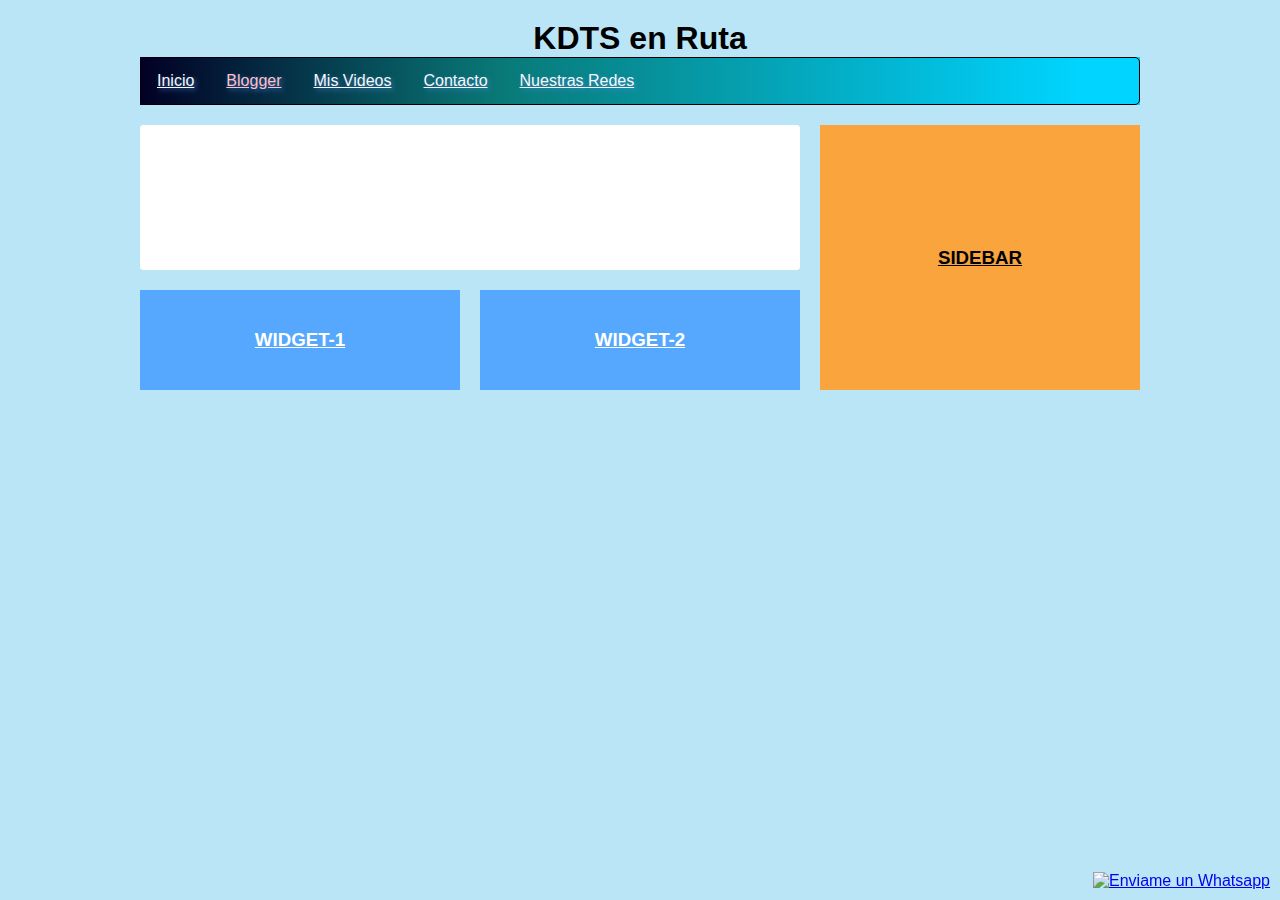
==== paginas/blogger.html @ cf737195 "Hola Git" ====
<!DOCTYPE html>
<html lang="es">
<head>
    <meta charset="UTF-8">
    <meta http-equiv="X-UA-Compatible" content="IE=edge">
    <meta name="viewport" content="width=device-width, initial-scale=1.0">
    <link rel="stylesheet" href="../estilos/estilos.css">
    <title>Motoviajeros</title>
</head>
<body>
    <div class="contenedor"
    <!--Header por acá-->
    <header>
        <h1>KDTS en Ruta</h1>
        <nav>
                <ul>
                  <li><a href="../index.html">Inicio</a></li>
                  <li><a href="blogger.html" class="active" >Blogger</a></li>
                  <li><a href="misVideos.html">Mis Videos</a></li>
                  <li><a href="contacto.html">Contacto</a></li>
                  <li><a href="nuestrasRedes.html">Nuestras Redes</a></li>
                </ul>
        </nav>
    </header>
    <!--Section-->
    <main class="contenido">
        <h1>Contenido</h1>
        <p>Para ingresar a nuestro blogger hace click <a href="https://kdtsenruta.blogspot.com/2022/01/encuentro-de-motos-en-jacinto-arauz.html" target="_blank">Blogger</a></p>
    </main>
    <aside class="sidebar">
        <h3>SIDEBAR</h3>
    </aside>
    <div class="widget-1">
        <h3>WIDGET-1</h3>
    </div>
    <div class="widget-2">
        <h3>WIDGET-2</h3>
    </div>
        </article>
    <main class="contenido"></main>
            <section>   
              </div>
            <!--Footer-->
            <footer>
                <div id="imgwa"><a href="https://wa.me/5492954650217" target="_blank"><img src="./img/imgwa.png" title="Enviame un Whatsapp"></a><div>
            </footer>
        </section>
    </main>
</body>
</html>
---- estilos/estilos.css ----
*{
    padding: 0;
    margin: 0;
    box-sizing: border-box;
}
body{
    background-color: rgb(186, 229, 247);
    font-family: Verdana, Geneva, Tahoma, sans-serif;
}

.contenedor {
        width: 90%;
        max-width: 1000px;
        margin: 20px auto;
        display: grid;
        grid-gap:20px;
        grid-template-columns: repeat(3, 1fr);
    grid-template-rows: repeat(4, auto);
    grid-template-areas:
        "header header header"
        "contenido contenido sidebar"
        "widget-1 widget-2 sidebar"
        "footer footer footer"
}
.caja{
    width: 200px;
    height: 200px;
    margin: 30px;
}

.primera{
    background-color: blue;
}
h1{
    font-family: serif Georgia, 'Times New Roman', Times, serif;
    text-align: center;
    background-color: #bae5f7;
    }

ul{
    list-style-type: none;
    margin: 0;
    padding: 0;
    overflow: hidden;
    border: 1px solid black;
    border-radius:5px ;
}

h2{
      margin: 2%;
      padding: 0%;
}

h3{
      margin: 5%;
      padding: 0%;
      text-align: center;
      text-decoration: underline;
}
  
li{
    float: left;
}
  
li a{
    display: block;
    color: rgb(248, 248, 248);
    text-align: center;
    padding: 14px 16px;
    text-decoration: none;
    }
  
li a:hover{
    background-color: rgb(157, 199, 247);
}

nav{
    background: rgb(2,0,36);
background: linear-gradient(90deg, rgba(2,0,36,1) 0%, rgba(9,121,119,1) 36%, rgba(0,212,255,1) 94%);
}

nav ul li a{
    display:inline-block;
    text-decoration: underline;
    text-shadow: 2px 2px 5px rgba(77, 136, 224, 0.76);
}

a:hover, a:active{
    background-color: rgb(0, 174, 255);
}

footer{
    margin: 0%;
    padding: 0%;
}

#imgwa{
    position:fixed;
    right:10px;
    bottom:10px;
}   

.image-wrapper{
        width: 33%;
        float: left;
        border: 10px solid black;
}
.image-wrapper > img {
        width: 100%;
}

h2{
    float: left;
}
.forms{
    float: left;
    margin-bottom: 5%;
    border-radius: 5px;
    background-color: #f2f2f2;
    padding: 20px;
}
.active{
    color: pink;
}

p{
    margin: 0%;
    padding: 0%;
    font-size: 30px;
}

contenedor > div,
.contenedor .header,
.contenedor .contenido,
.contenedor .footer{
    background: #fff;
    padding: 20px;
    border-radius: 4px;
}

.contenedor .header {
    background:#12203e;
    color: #fff;

    grid-area: header;
}

.contenedor .contenido{
    grid-area: contenido;
}

.contenedor .sidebar {
    grid-column: 3/4;
    background-color: #faa43d;
    text-align: center;
    display: flex;
    align-items: center;
    justify-content: center;
    min-height: 100px;
    
    grid-area: sidebar;
}

.contenedor .widget-1,
.contenedor .widget-2{
    background: #55a8fd;
    color: #fff;
    height: 100px;
    text-align: center;
    display: flex;
    align-items: center;
    justify-content: center;
}

.contenedor .widget-1 {
    grid-area: widget-1;
}

.contenedor .widget-2 {
    grid-area: widget-2;
}

.contenedor .footer {
    background-color: #12203e;
    color: #fff;
    grid-area: footer;
}

header {
    grid-area: 1/1/1/4;

}

@media screen and (max-width: 768px) {
    
    .contenedor {
        grid-template-areas:
        "header header header"
        "contenido contenido contenido"
        "sidebar sidebar sidebar"
        "widget-1 widget-1 widget-2"
        "footer footer footer";
        
    }
}
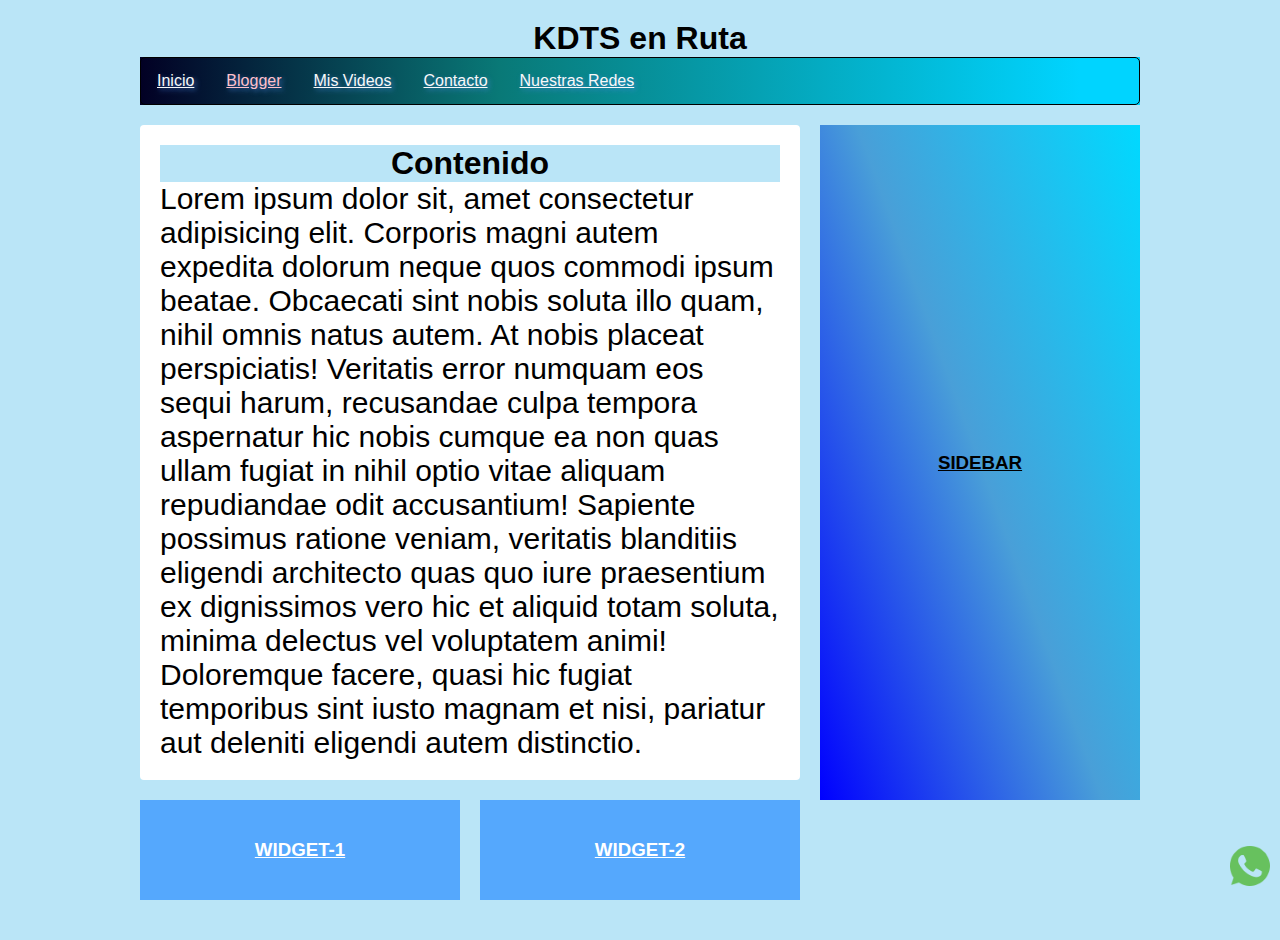
==== commit d16f05a3: "Actualizacion Motoviajeros" ====
--- a/paginas/blogger.html
+++ b/paginas/blogger.html
@@ -4,47 +4,47 @@
     <meta charset="UTF-8">
     <meta http-equiv="X-UA-Compatible" content="IE=edge">
     <meta name="viewport" content="width=device-width, initial-scale=1.0">
+    <link rel="stylesheet"
+    href="https://cdnjs.cloudflare.com/ajax/libs/animate.css/4.1.1/animate.min.css"
+  />
     <link rel="stylesheet" href="../estilos/estilos.css">
+    <link rel="stylesheet" href="../estilos/blogger.css">
     <title>Motoviajeros</title>
 </head>
 <body>
-    <div class="contenedor"
+    <div class="contenedor">
     <!--Header por acá-->
-    <header>
-        <h1>KDTS en Ruta</h1>
-        <nav>
-                <ul>
-                  <li><a href="../index.html">Inicio</a></li>
-                  <li><a href="blogger.html" class="active" >Blogger</a></li>
-                  <li><a href="misVideos.html">Mis Videos</a></li>
-                  <li><a href="contacto.html">Contacto</a></li>
-                  <li><a href="nuestrasRedes.html">Nuestras Redes</a></li>
-                </ul>
-        </nav>
-    </header>
-    <!--Section-->
-    <main class="contenido">
-        <h1>Contenido</h1>
-        <p>Para ingresar a nuestro blogger hace click <a href="https://kdtsenruta.blogspot.com/2022/01/encuentro-de-motos-en-jacinto-arauz.html" target="_blank">Blogger</a></p>
-    </main>
-    <aside class="sidebar">
-        <h3>SIDEBAR</h3>
-    </aside>
-    <div class="widget-1">
-        <h3>WIDGET-1</h3>
+        <header>
+            <h1>KDTS en Ruta</h1>
+            <nav>
+                    <ul>
+                    <li><a href="../index.html">Inicio</a></li>
+                    <li><a href="blogger.html" class="active" >Blogger</a></li>
+                    <li><a href="misVideos.html">Mis Videos</a></li>
+                    <li><a href="contacto.html">Contacto</a></li>
+                    <li><a href="nuestrasRedes.html">Nuestras Redes</a></li>
+                    </ul>
+            </nav>
+        </header>
+        <!--Main-->
+        <main class="contenido">
+            <h1>Contenido</h1>
+            <p>Lorem ipsum dolor sit, amet consectetur adipisicing elit. Corporis magni autem expedita dolorum neque quos commodi ipsum beatae. Obcaecati sint nobis soluta illo quam, nihil omnis natus autem. At nobis placeat perspiciatis! Veritatis error numquam eos sequi harum, recusandae culpa tempora aspernatur hic nobis cumque ea non quas ullam fugiat in nihil optio vitae aliquam repudiandae odit accusantium! Sapiente possimus ratione veniam, veritatis blanditiis eligendi architecto quas quo iure praesentium ex dignissimos vero hic et aliquid totam soluta, minima delectus vel voluptatem animi! Doloremque facere, quasi hic fugiat temporibus sint iusto magnam et nisi, pariatur aut deleniti eligendi autem distinctio.</p>
+        </main>
+        <!--Asides-->
+        <aside class="sidebar animate__animated animate__swing">
+            <h3>SIDEBAR</h3>
+        </aside>
+        <div class="widget-1">
+            <h3>WIDGET-1</h3>
+        </div>
+        <div class="widget-2">
+            <h3>WIDGET-2</h3>
+        </div>
+        <!--Footer-->
+        <footer>
+            <div id="imgwa"><a href="https://wa.me/5492954650217" target="_blank"><img src="../img/imgwa.png" title="Enviame un Whatsapp"></a><div>
+        </footer>
     </div>
-    <div class="widget-2">
-        <h3>WIDGET-2</h3>
-    </div>
-        </article>
-    <main class="contenido"></main>
-            <section>   
-              </div>
-            <!--Footer-->
-            <footer>
-                <div id="imgwa"><a href="https://wa.me/5492954650217" target="_blank"><img src="./img/imgwa.png" title="Enviame un Whatsapp"></a><div>
-            </footer>
-        </section>
-    </main>
 </body>
 </html>
--- a/estilos/estilos.css
+++ b/estilos/estilos.css
@@ -127,6 +127,7 @@
     margin: 0%;
     padding: 0%;
     font-size: 30px;
+
 }
 
 contenedor > div,
@@ -151,15 +152,17 @@
 
 .contenedor .sidebar {
     grid-column: 3/4;
-    background-color: #faa43d;
+    background: linear-gradient(70deg, blue, rgb(73, 159, 216), rgb(0, 217, 255));
     text-align: center;
     display: flex;
     align-items: center;
     justify-content: center;
     min-height: 100px;
+    margin-bottom: 100px;
     
     grid-area: sidebar;
 }
+
 
 .contenedor .widget-1,
 .contenedor .widget-2{
@@ -205,4 +208,3 @@
 }
 
 
-
--- a/estilos/blogger.css
+++ b/estilos/blogger.css
@@ -0,0 +1,12 @@
+@media screen and (max-width: 768px) {
+    main {
+        display: flex;
+        flex-direction: column;
+    }   
+    .contenedorImg {
+    display: flex;
+    flex-direction:column;
+    align-items: center;
+    }
+
+}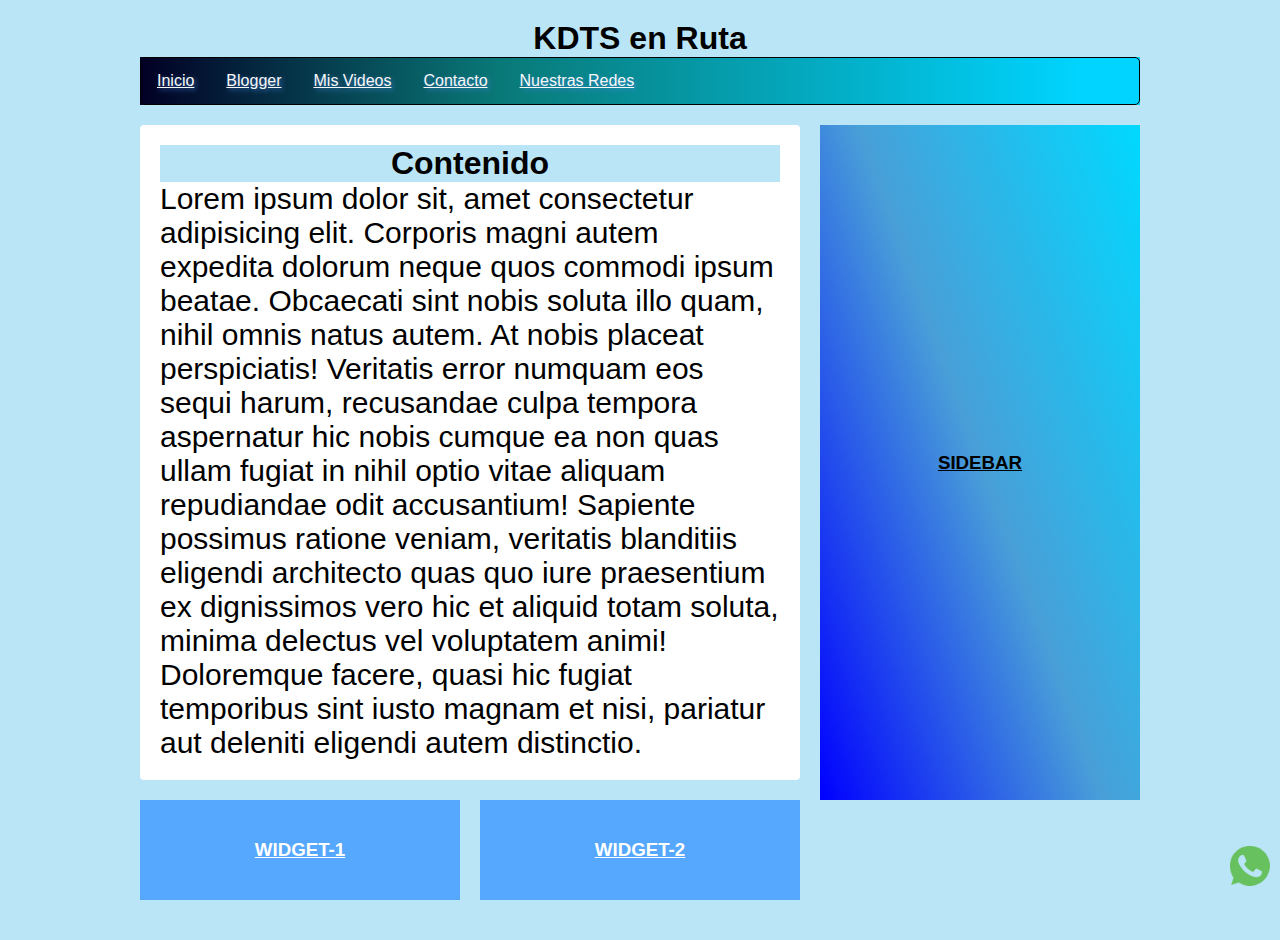
==== commit ba14888d: "Agregando Bootstrap" ====
--- a/paginas/blogger.html
+++ b/paginas/blogger.html
@@ -7,6 +7,7 @@
     <link rel="stylesheet"
     href="https://cdnjs.cloudflare.com/ajax/libs/animate.css/4.1.1/animate.min.css"
   />
+  <link href="https://cdn.jsdelivr.net/npm/bootstrap@5.1.3/dist/css/bootstrap.min.css" rel="stylesheet" integrity="sha384-1BmE4kWBq78iYhFldvKuhfTAU6auU8tT94WrHftjDbrCEXSU1oBoqyl2QvZ6jIW3" crossorigin="anonymous">
     <link rel="stylesheet" href="../estilos/estilos.css">
     <link rel="stylesheet" href="../estilos/blogger.css">
     <title>Motoviajeros</title>
@@ -18,11 +19,11 @@
             <h1>KDTS en Ruta</h1>
             <nav>
                     <ul>
-                    <li><a href="../index.html">Inicio</a></li>
-                    <li><a href="blogger.html" class="active" >Blogger</a></li>
-                    <li><a href="misVideos.html">Mis Videos</a></li>
-                    <li><a href="contacto.html">Contacto</a></li>
-                    <li><a href="nuestrasRedes.html">Nuestras Redes</a></li>
+                    <li><a class="btn btn-success"href="../index.html">Inicio</a></li>
+                    <li><a class="btn btn-danger"href="blogger.html" class="active" >Blogger</a></li>
+                    <li><a class="btn btn-warning"href="misVideos.html">Mis Videos</a></li>
+                    <li><a class="btn btn-secondary"href="contacto.html">Contacto</a></li>
+                    <li><a class="btn btn-primary"href="nuestrasRedes.html">Nuestras Redes</a></li>
                     </ul>
             </nav>
         </header>
@@ -46,5 +47,7 @@
             <div id="imgwa"><a href="https://wa.me/5492954650217" target="_blank"><img src="../img/imgwa.png" title="Enviame un Whatsapp"></a><div>
         </footer>
     </div>
+    <script src="https://cdn.jsdelivr.net/npm/@popperjs/core@2.10.2/dist/umd/popper.min.js" integrity="sha384-7+zCNj/IqJ95wo16oMtfsKbZ9ccEh31eOz1HGyDuCQ6wgnyJNSYdrPa03rtR1zdB" crossorigin="anonymous"></script>
+    <script src="https://cdn.jsdelivr.net/npm/bootstrap@5.1.3/dist/js/bootstrap.min.js" integrity="sha384-QJHtvGhmr9XOIpI6YVutG+2QOK9T+ZnN4kzFN1RtK3zEFEIsxhlmWl5/YESvpZ13" crossorigin="anonymous"></script>
 </body>
 </html>
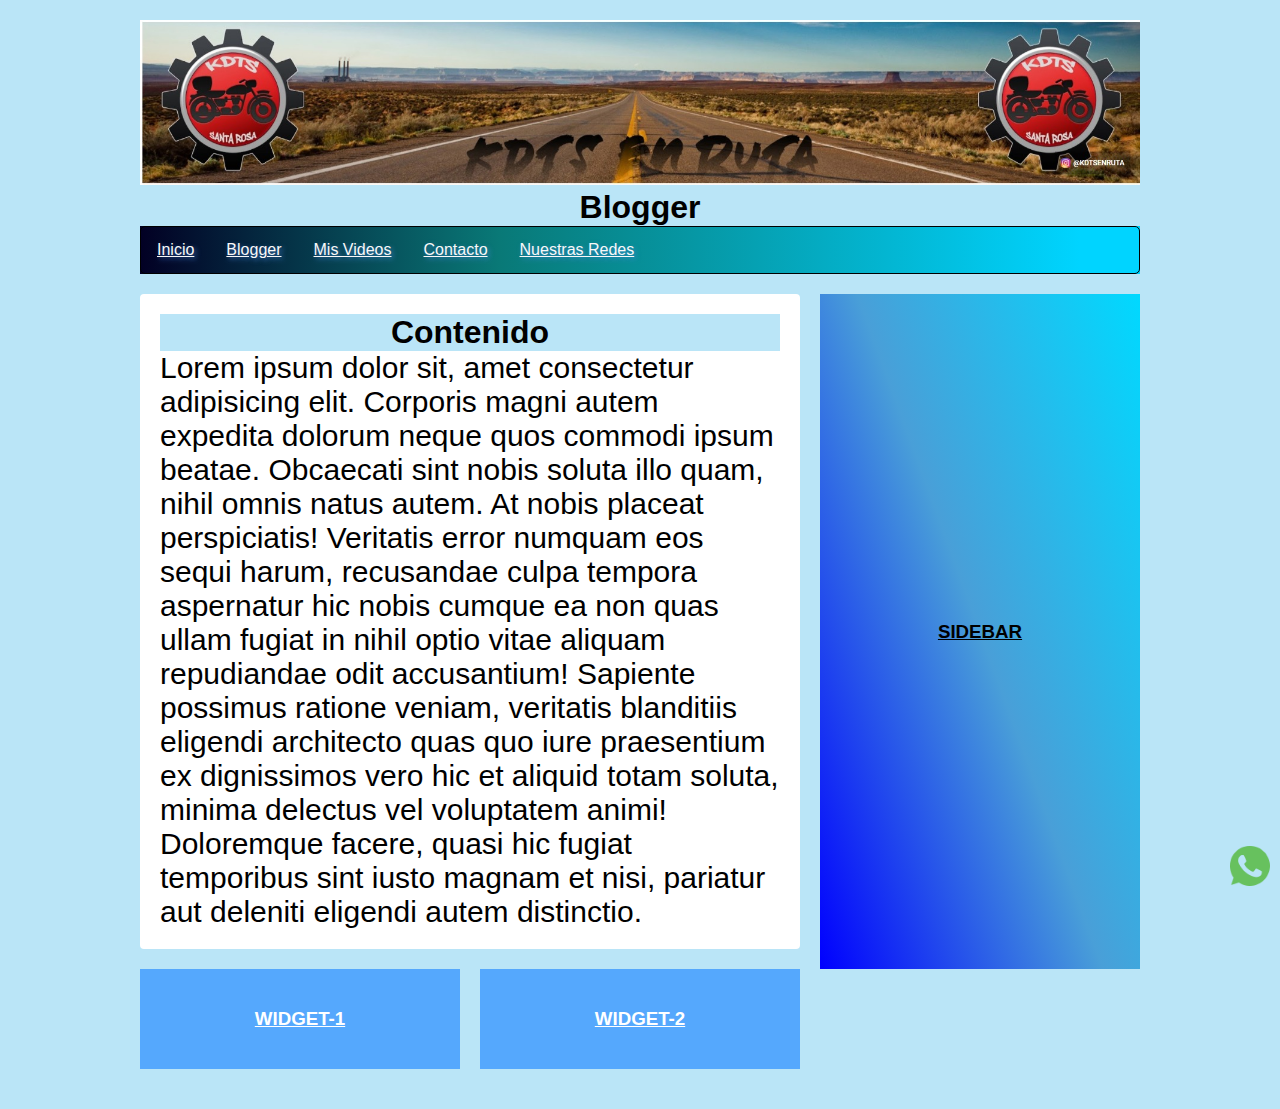
==== commit 3c8da704: "Nuevas moddificaciones al Header" ====
--- a/paginas/blogger.html
+++ b/paginas/blogger.html
@@ -14,16 +14,17 @@
 </head>
 <body>
     <div class="contenedor">
-    <!--Header por acá-->
+        <!--Header por acá-->
         <header>
-            <h1>KDTS en Ruta</h1>
+            <div class="Banner"></div> <img src="/img/headerKdts.jpeg" width="100%" alt="HeaderKDTS">
+            <h1>Blogger</h1>
             <nav>
-                    <ul>
+                <ul>
                     <li><a class="btn btn-success"href="../index.html">Inicio</a></li>
-                    <li><a class="btn btn-danger"href="blogger.html" class="active" >Blogger</a></li>
-                    <li><a class="btn btn-warning"href="misVideos.html">Mis Videos</a></li>
-                    <li><a class="btn btn-secondary"href="contacto.html">Contacto</a></li>
-                    <li><a class="btn btn-primary"href="nuestrasRedes.html">Nuestras Redes</a></li>
+                    <li><a class="btn btn-danger ms-1"href="blogger.html" class="active" >Blogger</a></li>
+                    <li><a class="btn btn-warning ms-1"href="misVideos.html">Mis Videos</a></li>
+                    <li><a class="btn btn-secondary ms-1"href="contacto.html">Contacto</a></li>
+                    <li><a class="btn btn-primary ms-1"href="nuestrasRedes.html">Nuestras Redes</a></li>
                     </ul>
             </nav>
         </header>
--- a/estilos/estilos.css
+++ b/estilos/estilos.css
@@ -31,6 +31,8 @@
 .primera{
     background-color: blue;
 }
+
+
 h1{
     font-family: serif Georgia, 'Times New Roman', Times, serif;
     text-align: center;
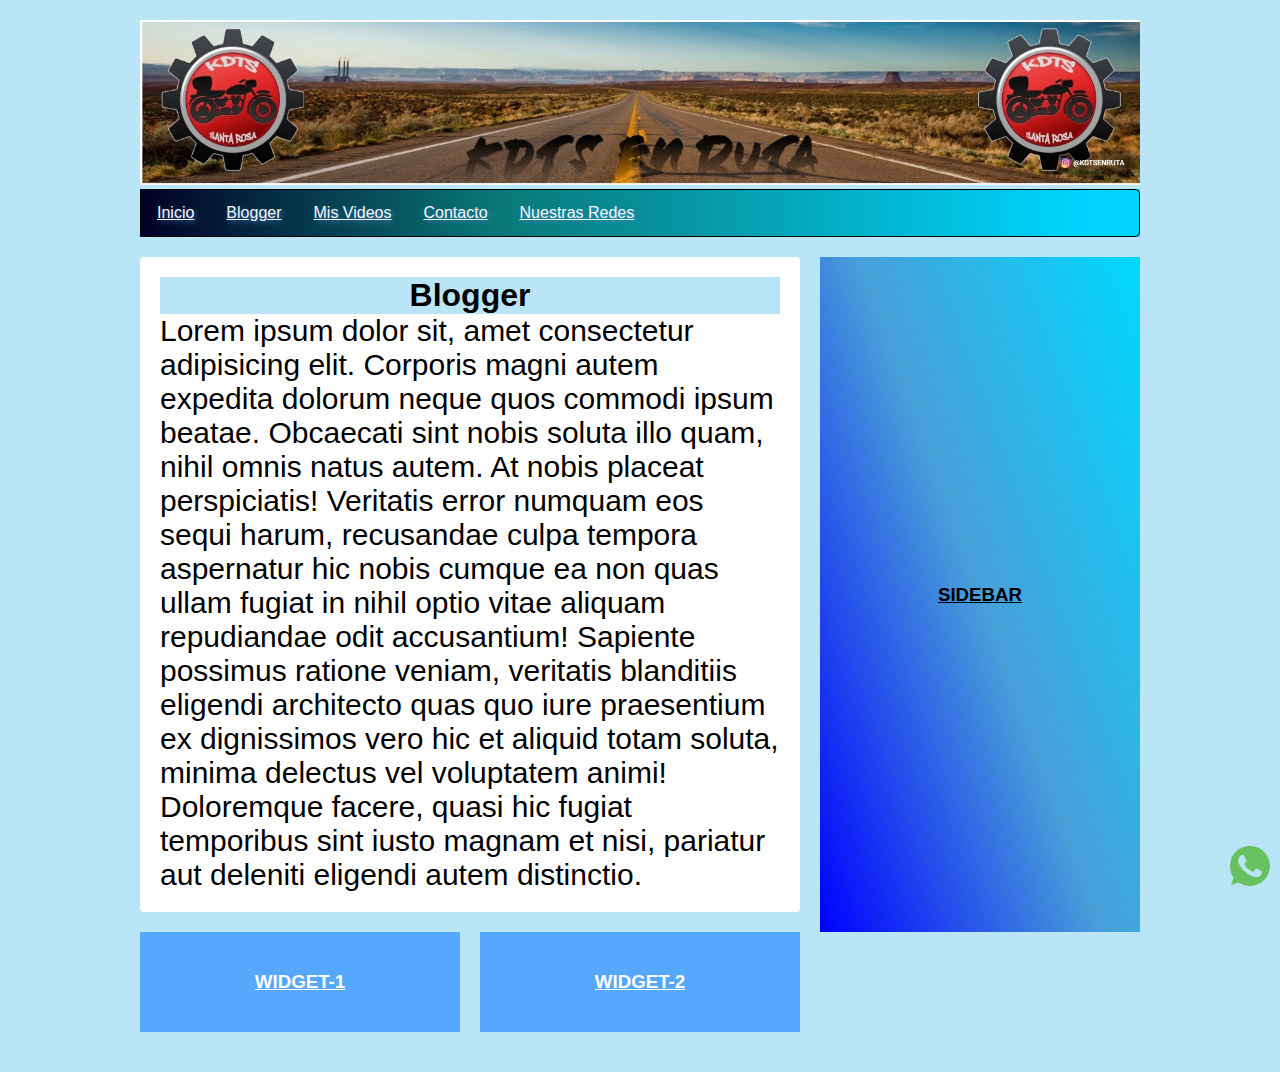
==== commit 7f712bef: "Ultimo update" ====
--- a/paginas/blogger.html
+++ b/paginas/blogger.html
@@ -17,7 +17,6 @@
         <!--Header por acá-->
         <header>
             <div class="Banner"></div> <img src="/img/headerKdts.jpeg" width="100%" alt="HeaderKDTS">
-            <h1>Blogger</h1>
             <nav>
                 <ul>
                     <li><a class="btn btn-success"href="../index.html">Inicio</a></li>
@@ -30,7 +29,7 @@
         </header>
         <!--Main-->
         <main class="contenido">
-            <h1>Contenido</h1>
+            <h1>Blogger</h1>
             <p>Lorem ipsum dolor sit, amet consectetur adipisicing elit. Corporis magni autem expedita dolorum neque quos commodi ipsum beatae. Obcaecati sint nobis soluta illo quam, nihil omnis natus autem. At nobis placeat perspiciatis! Veritatis error numquam eos sequi harum, recusandae culpa tempora aspernatur hic nobis cumque ea non quas ullam fugiat in nihil optio vitae aliquam repudiandae odit accusantium! Sapiente possimus ratione veniam, veritatis blanditiis eligendi architecto quas quo iure praesentium ex dignissimos vero hic et aliquid totam soluta, minima delectus vel voluptatem animi! Doloremque facere, quasi hic fugiat temporibus sint iusto magnam et nisi, pariatur aut deleniti eligendi autem distinctio.</p>
         </main>
         <!--Asides-->
--- a/estilos/estilos.css
+++ b/estilos/estilos.css
@@ -51,18 +51,18 @@
 h2{
       margin: 2%;
       padding: 0%;
-}
-
-h3{
-      margin: 5%;
-      padding: 0%;
-      text-align: center;
-      text-decoration: underline;
-}
-  
-li{
-    float: left;
-}
+    }
+    
+    h3{
+        margin: 5%;
+        padding: 0%;
+        text-align: center;
+        text-decoration: underline;
+    }
+    
+    li{
+        float: left;
+    }
   
 li a{
     display: block;
@@ -70,15 +70,15 @@
     text-align: center;
     padding: 14px 16px;
     text-decoration: none;
-    }
-  
+}
+
 li a:hover{
     background-color: rgb(157, 199, 247);
 }
 
 nav{
     background: rgb(2,0,36);
-background: linear-gradient(90deg, rgba(2,0,36,1) 0%, rgba(9,121,119,1) 36%, rgba(0,212,255,1) 94%);
+    background: linear-gradient(90deg, rgba(2,0,36,1) 0%, rgba(9,121,119,1) 36%, rgba(0,212,255,1) 94%);
 }
 
 nav ul li a{
@@ -103,12 +103,12 @@
 }   
 
 .image-wrapper{
-        width: 33%;
-        float: left;
-        border: 10px solid black;
+    width: 33%;
+    float: left;
+    border: 10px solid black;
 }
 .image-wrapper > img {
-        width: 100%;
+    width: 100%;
 }
 
 h2{
@@ -129,7 +129,7 @@
     margin: 0%;
     padding: 0%;
     font-size: 30px;
-
+    
 }
 
 contenedor > div,
@@ -144,7 +144,7 @@
 .contenedor .header {
     background:#12203e;
     color: #fff;
-
+    
     grid-area: header;
 }
 
@@ -193,7 +193,7 @@
 
 header {
     grid-area: 1/1/1/4;
-
+    
 }
 
 @media screen and (max-width: 768px) {
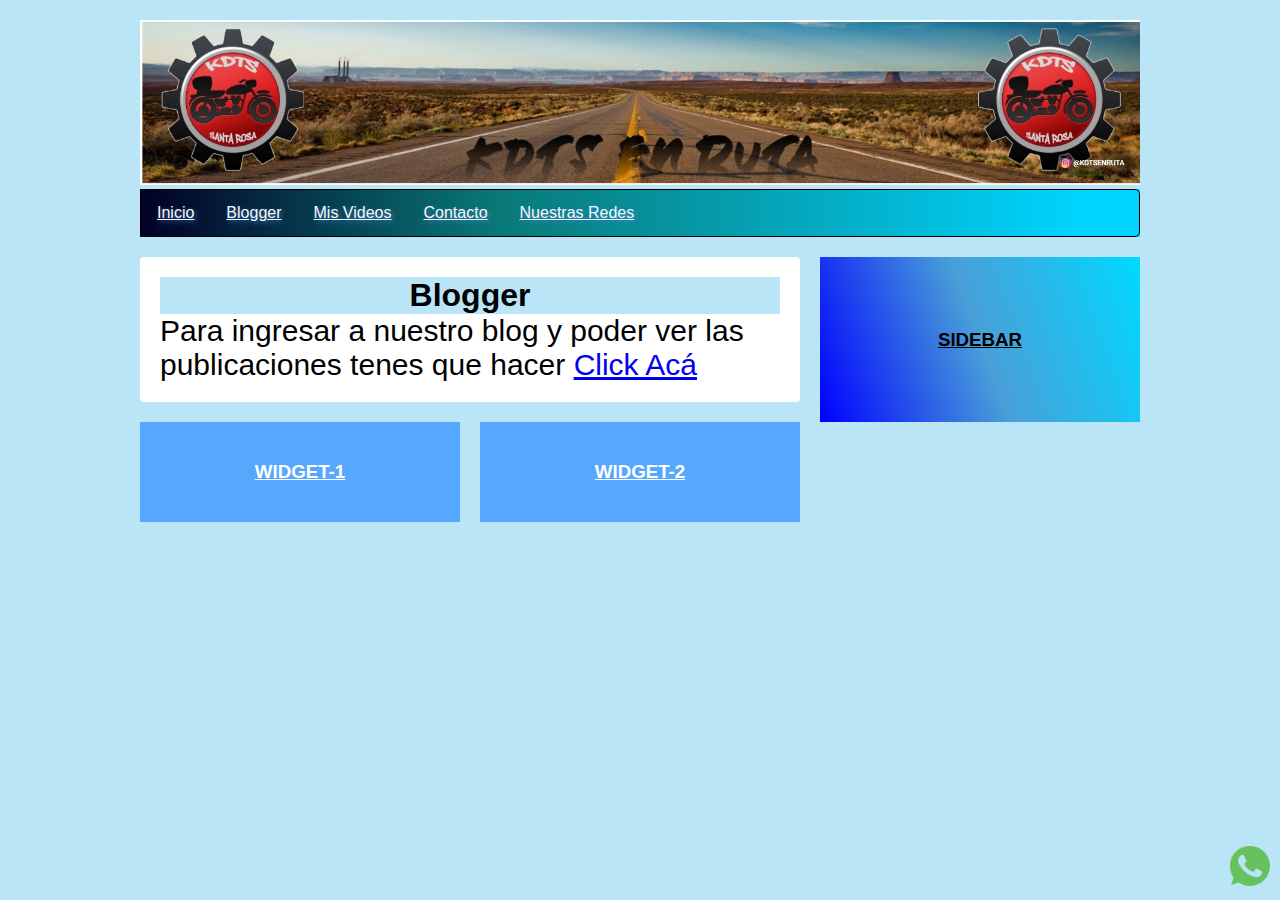
==== commit 0c2464b2: "Agregado de extend, mixins, SEO" ====
--- a/paginas/blogger.html
+++ b/paginas/blogger.html
@@ -10,7 +10,9 @@
   <link href="https://cdn.jsdelivr.net/npm/bootstrap@5.1.3/dist/css/bootstrap.min.css" rel="stylesheet" integrity="sha384-1BmE4kWBq78iYhFldvKuhfTAU6auU8tT94WrHftjDbrCEXSU1oBoqyl2QvZ6jIW3" crossorigin="anonymous">
     <link rel="stylesheet" href="../estilos/estilos.css">
     <link rel="stylesheet" href="../estilos/blogger.css">
-    <title>Motoviajeros</title>
+    <meta name="description" content="Página oficial de KDTS en ruta, motoviajeros Pampeanos, cadetes y apasionados por el mundo de las motos">
+    <meta name="keywords" content="viajes en moto, motoviajeros, aventura en moto">
+    <title>KDTS en ruta Oficial</title>
 </head>
 <body>
     <div class="contenedor">
@@ -30,7 +32,7 @@
         <!--Main-->
         <main class="contenido">
             <h1>Blogger</h1>
-            <p>Lorem ipsum dolor sit, amet consectetur adipisicing elit. Corporis magni autem expedita dolorum neque quos commodi ipsum beatae. Obcaecati sint nobis soluta illo quam, nihil omnis natus autem. At nobis placeat perspiciatis! Veritatis error numquam eos sequi harum, recusandae culpa tempora aspernatur hic nobis cumque ea non quas ullam fugiat in nihil optio vitae aliquam repudiandae odit accusantium! Sapiente possimus ratione veniam, veritatis blanditiis eligendi architecto quas quo iure praesentium ex dignissimos vero hic et aliquid totam soluta, minima delectus vel voluptatem animi! Doloremque facere, quasi hic fugiat temporibus sint iusto magnam et nisi, pariatur aut deleniti eligendi autem distinctio.</p>
+            <p>Para ingresar a nuestro blog y poder ver las publicaciones tenes que hacer <a href="https://kdtsenruta.blogspot.com/2022/01/encuentro-de-motos-en-jacinto-arauz.html">Click Acá</a></p>
         </main>
         <!--Asides-->
         <aside class="sidebar animate__animated animate__swing">
--- a/estilos/estilos.css
+++ b/estilos/estilos.css
@@ -4,32 +4,27 @@
     box-sizing: border-box;
 }
 body{
-    background-color: rgb(186, 229, 247);
+    background-color: #bae5f7;
     font-family: Verdana, Geneva, Tahoma, sans-serif;
 }
 
+
+
+
+
 .contenedor {
-        width: 90%;
-        max-width: 1000px;
-        margin: 20px auto;
-        display: grid;
-        grid-gap:20px;
-        grid-template-columns: repeat(3, 1fr);
-    grid-template-rows: repeat(4, auto);
-    grid-template-areas:
-        "header header header"
-        "contenido contenido sidebar"
-        "widget-1 widget-2 sidebar"
-        "footer footer footer"
-}
-.caja{
-    width: 200px;
-    height: 200px;
-    margin: 30px;
-}
-
-.primera{
-    background-color: blue;
+    width: 90%;
+    max-width: 1000px;
+    margin: 20px auto;
+    display: grid;
+    grid-gap:20px;
+    grid-template-columns: repeat(3, 1fr);
+grid-template-rows: repeat(4, auto);
+grid-template-areas:
+    "header header header"
+    "contenido contenido sidebar"
+    "widget-1 widget-2 sidebar"
+    "footer footer footer"
 }
 
 
